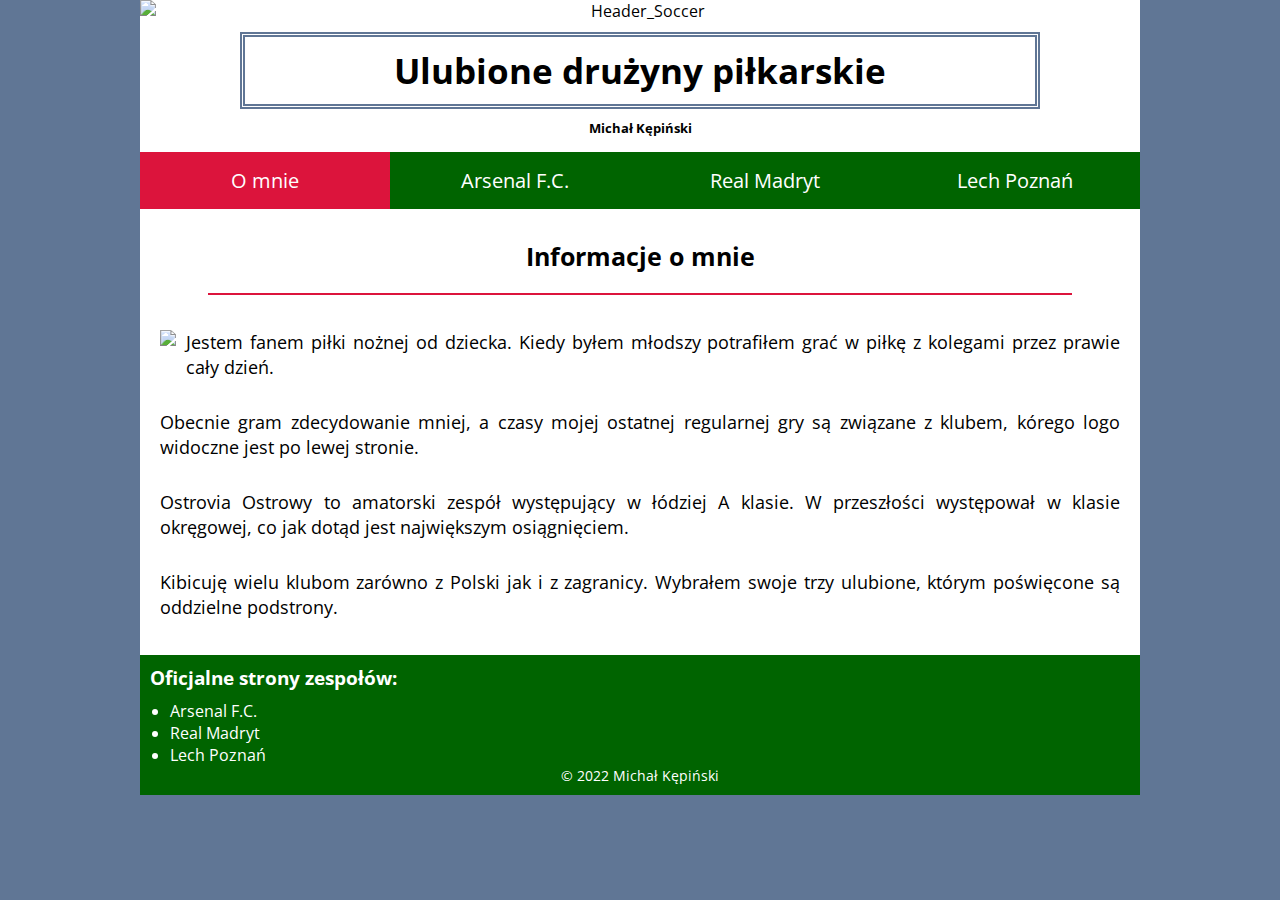
==== index.html @ c5f668d9 "First version - 3 simple subpages" ====
<!DOCTYPE html>
<html lang="pl">
    <head>
        <!-- encoding-->
        <meta charset="UTF-8">
        <!-- display way on mobile devices -->
        <meta name="viewport" content="width=device-width, initial-scale=1.0">
        <!-- title -->
        <title>Ulubione drużyny piłkarskie</title>
        <!-- font -->
        <link href="https://fonts.googleapis.com/css2?family=Merriweather&family=Open+Sans:wght@300&display=swap" rel="stylesheet">
        <!-- favicon -->
        <link rel="icon" type="image/png" sizes="32x32" href="./favicon/favicon-32x32.png">
        <!-- style-->
        <link rel="stylesheet" href="style.css">
    </head>

    <body>
        <div id="wrapper">
            <header>
                <img class="header_img" src="Header_Soccer.jpg" alt="Header_Soccer" />
                <h1>Ulubione drużyny piłkarskie</h1>
                <h5>Michał Kępiński</h5>
                <nav class="navigation">
                    <a class="menu active" href="index.html">O mnie</a>
                    <a class="menu" href="arsenal.html">Arsenal F.C.</a>
                    <a class="menu" href="real.html">Real Madryt</a>
                    <a class="menu" href="lech.html">Lech Poznań</a>
                </nav>
            </header>

            <section>
                <article>
                    <h2> Informacje o mnie</h2>
                    <p><img class="left" src="ostrovia_logo.jpg"/> Jestem fanem piłki nożnej od dziecka. Kiedy byłem młodszy potrafiłem grać w piłkę z kolegami przez prawie cały dzień.</p>
                    <p>Obecnie gram zdecydowanie mniej, a czasy mojej ostatnej regularnej gry są związane z klubem, kórego logo widoczne jest po lewej stronie.</p>
                    <p>Ostrovia Ostrowy to amatorski zespół występujący w łódziej A klasie. W przeszłości występował w klasie okręgowej, co jak dotąd jest największym osiągnięciem.</p>
                    <p>Kibicuję wielu klubom zarówno z Polski jak i z zagranicy. Wybrałem swoje trzy ulubione, którym poświęcone są oddzielne podstrony.</p>
                </article>  
            </section>
            <footer class="footer">
                    <div class="footer_links">
                        <h3 class="footer-links-header">Oficjalne strony zespołów:</h3>
                        <section>
                            <ul>
                                <li>
                                    <a href="https://www.arsenal.com/" target="_blank">Arsenal F.C.</a>
                                </li>
                                <li>
                                    <a href="https://www.realmadrid.com" target="_blank">Real Madryt</a>
                                </li>
                                <li>
                                    <a href="https://www.lechpoznan.pl/" target="_blank">Lech Poznań</a>
                                </li>
                            </ul>
                        </section>
                    </div>
                    <section class="copyright">© 2022 Michał Kępiński</section>
            </footer>
        </div>
    </body>
</html>
---- style.css ----
* {
    margin: 0px;
    padding: 0;
    font-family: Open Sans, arial ;
    box-sizing: border-box;
}

body {
    background-color: rgb(96, 118, 149);
}

#wrapper {
    max-width: 1000px;
    /*margin: 0 auto    --shorter version of the following command*/
    margin: 0 auto 0 auto;
    background-color: white;
}

header {
    text-align: center;
}

header h1 {
    font-size: 35px;
    text-align: center;
    margin: 10px 10% 10px 10%;
    padding-top: 10px;
    padding-bottom: 10px;
    border: 5px double rgb(96, 118, 149);
}

header h5 {
    text-align: center;
    margin: 0px 10% 5px 10%;
    padding-bottom: 10px;
}

img.header_img {
    width: 100%;
    display: block;
}

.navigation {
    overflow: hidden;

}

.menu {
    display: block;
    width: 25%;
    float: left;
    color:white;
    text-decoration: none;
    background-color: darkgreen;
    padding: 15px 30px;
    font-size: 20px;
    transition: all 0.2s ease;
}

a.menu:hover {
    background-color: crimson;
    cursor: pointer;
}

.active {
    background-color: crimson;
}


article:first-child {
    margin-top: 30px;
    margin-bottom: 20px;
    padding: 0 20px;
}

img.left {
    float: left;
    margin: 0px 10px 10px 0;
}

article > h2 {
    font-size: 25px;
    text-align: center;
    margin: 0 5% 20px 5%;
    padding-bottom: 20px;
    border-bottom: 2px solid crimson;
}

article p {
    text-align: justify;
    line-height: 25px;
    font-size: 18px;
    padding: 15px 0 15px 0;
}

.footer {
    height: auto;
    background-color: darkgreen;
    color: white;
    padding: 10px;
}

.footer_links section {
    padding: 10px 0 0 20px;
}

.footer_links section a:link {
    color: white;
    background-color: transparent;
    text-decoration: none;
}

.footer_links section a:visited {
    color: white;
    background-color: transparent;
    text-decoration: none;
}

.footer_links section a:hover {
    color: crimson;
    background-color: transparent;
    text-decoration: none;
}

[class="copyright"] {
    text-align: center;
    font-size: 14px;
}

@media (max-width:800px) {
    .menu {
        width: 50%;
    }
}
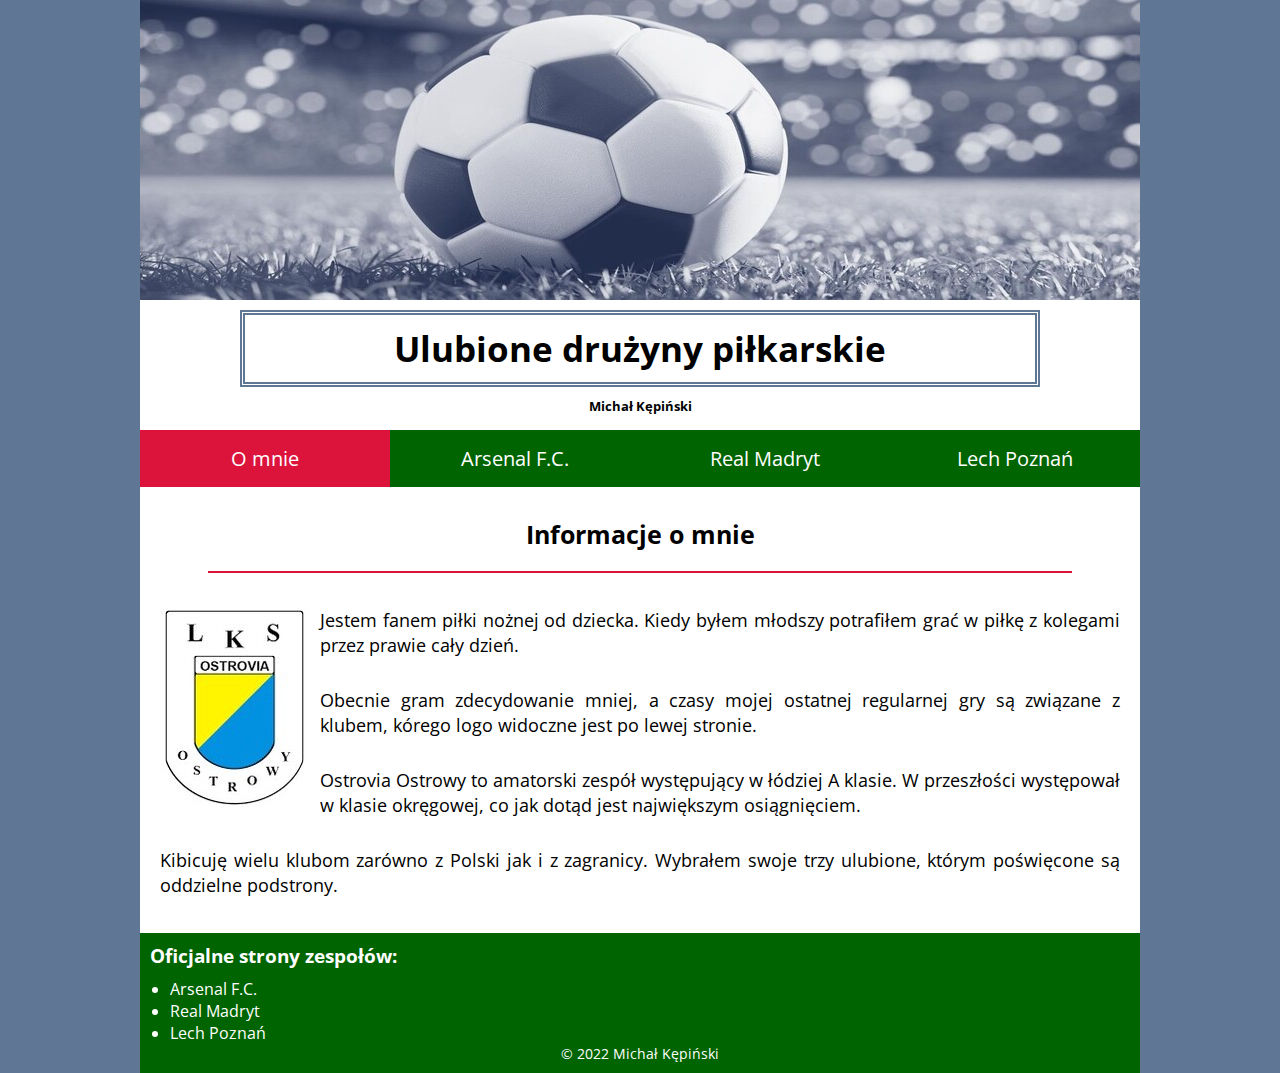
==== commit 5947f2ca: "Image path fixes" ====
--- a/index.html
+++ b/index.html
@@ -18,7 +18,7 @@
     <body>
         <div id="wrapper">
             <header>
-                <img class="header_img" src="Header_Soccer.jpg" alt="Header_Soccer" />
+                <img class="header_img" src="images/Header_Soccer.jpg" alt="Header_Soccer" />
                 <h1>Ulubione drużyny piłkarskie</h1>
                 <h5>Michał Kępiński</h5>
                 <nav class="navigation">
@@ -32,7 +32,7 @@
             <section>
                 <article>
                     <h2> Informacje o mnie</h2>
-                    <p><img class="left" src="ostrovia_logo.jpg"/> Jestem fanem piłki nożnej od dziecka. Kiedy byłem młodszy potrafiłem grać w piłkę z kolegami przez prawie cały dzień.</p>
+                    <p><img class="left" src="images/ostrovia_logo.jpg"/> Jestem fanem piłki nożnej od dziecka. Kiedy byłem młodszy potrafiłem grać w piłkę z kolegami przez prawie cały dzień.</p>
                     <p>Obecnie gram zdecydowanie mniej, a czasy mojej ostatnej regularnej gry są związane z klubem, kórego logo widoczne jest po lewej stronie.</p>
                     <p>Ostrovia Ostrowy to amatorski zespół występujący w łódziej A klasie. W przeszłości występował w klasie okręgowej, co jak dotąd jest największym osiągnięciem.</p>
                     <p>Kibicuję wielu klubom zarówno z Polski jak i z zagranicy. Wybrałem swoje trzy ulubione, którym poświęcone są oddzielne podstrony.</p>
